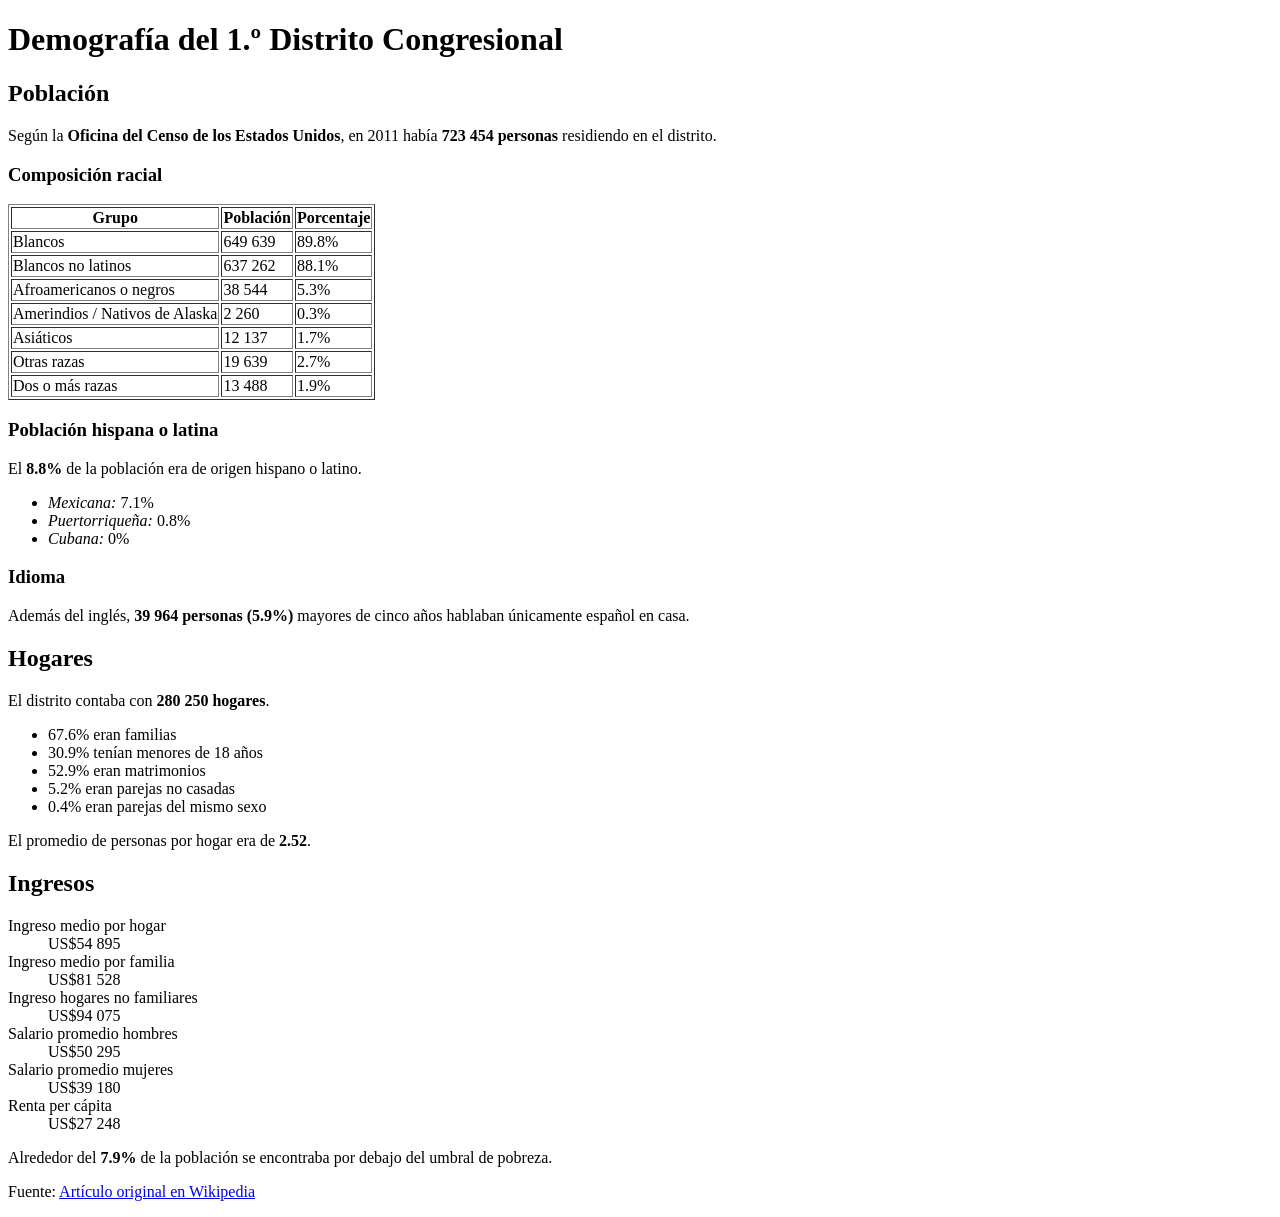
==== tp-1/index.html @ 54aa55c4 "Create index.html" ====
<!DOCTYPE html>
<html lang="es">
<head>
    <meta charset="UTF-8">
    <title>Demografía del 1.º Distrito Congresional</title>
</head>
<body>

    <header>
        <h1>Demografía del 1.º Distrito Congresional</h1>
    </header>

    <section>
        <h2>Población</h2>
        <p>Según la <strong>Oficina del Censo de los Estados Unidos</strong>, en 2011 había <strong>723 454 personas</strong> residiendo en el distrito.</p>

        <h3>Composición racial</h3>
        <table border="1">
            <thead>
                <tr>
                    <th>Grupo</th>
                    <th>Población</th>
                    <th>Porcentaje</th>
                </tr>
            </thead>
            <tbody>
                <tr>
                    <td>Blancos</td>
                    <td>649 639</td>
                    <td>89.8%</td>
                </tr>
                <tr>
                    <td>Blancos no latinos</td>
                    <td>637 262</td>
                    <td>88.1%</td>
                </tr>
                <tr>
                    <td>Afroamericanos o negros</td>
                    <td>38 544</td>
                    <td>5.3%</td>
                </tr>
                <tr>
                    <td>Amerindios / Nativos de Alaska</td>
                    <td>2 260</td>
                    <td>0.3%</td>
                </tr>
                <tr>
                    <td>Asiáticos</td>
                    <td>12 137</td>
                    <td>1.7%</td>
                </tr>
                <tr>
                    <td>Otras razas</td>
                    <td>19 639</td>
                    <td>2.7%</td>
                </tr>
                <tr>
                    <td>Dos o más razas</td>
                    <td>13 488</td>
                    <td>1.9%</td>
                </tr>
            </tbody>
        </table>

        <h3>Población hispana o latina</h3>
        <p>El <strong>8.8%</strong> de la población era de origen hispano o latino.</p>
        <ul>
            <li><em>Mexicana:</em> 7.1%</li>
            <li><em>Puertorriqueña:</em> 0.8%</li>
            <li><em>Cubana:</em> 0%</li>
        </ul>

        <h3>Idioma</h3>
        <p>Además del inglés, <strong>39 964 personas (5.9%)</strong> mayores de cinco años hablaban únicamente español en casa.</p>
    </section>

    <section>
        <h2>Hogares</h2>
        <p>El distrito contaba con <strong>280 250 hogares</strong>.</p>

        <ul>
            <li>67.6% eran familias</li>
            <li>30.9% tenían menores de 18 años</li>
            <li>52.9% eran matrimonios</li>
            <li>5.2% eran parejas no casadas</li>
            <li>0.4% eran parejas del mismo sexo</li>
        </ul>

        <p>El promedio de personas por hogar era de <strong>2.52</strong>.</p>
    </section>

    <section>
        <h2>Ingresos</h2>
        <dl>
            <dt>Ingreso medio por hogar</dt>
            <dd>US$54 895</dd>

            <dt>Ingreso medio por familia</dt>
            <dd>US$81 528</dd>

            <dt>Ingreso hogares no familiares</dt>
            <dd>US$94 075</dd>

            <dt>Salario promedio hombres</dt>
            <dd>US$50 295</dd>

            <dt>Salario promedio mujeres</dt>
            <dd>US$39 180</dd>

            <dt>Renta per cápita</dt>
            <dd>US$27 248</dd>
        </dl>

        <p>Alrededor del <strong>7.9%</strong> de la población se encontraba por debajo del umbral de pobreza.</p>
    </section>

    <footer>
        <p>
            Fuente: 
            <a href="https://es.wikipedia.org" target="_blank">
                Artículo original en Wikipedia
            </a>
        </p>
    </footer>

</body>
</html>
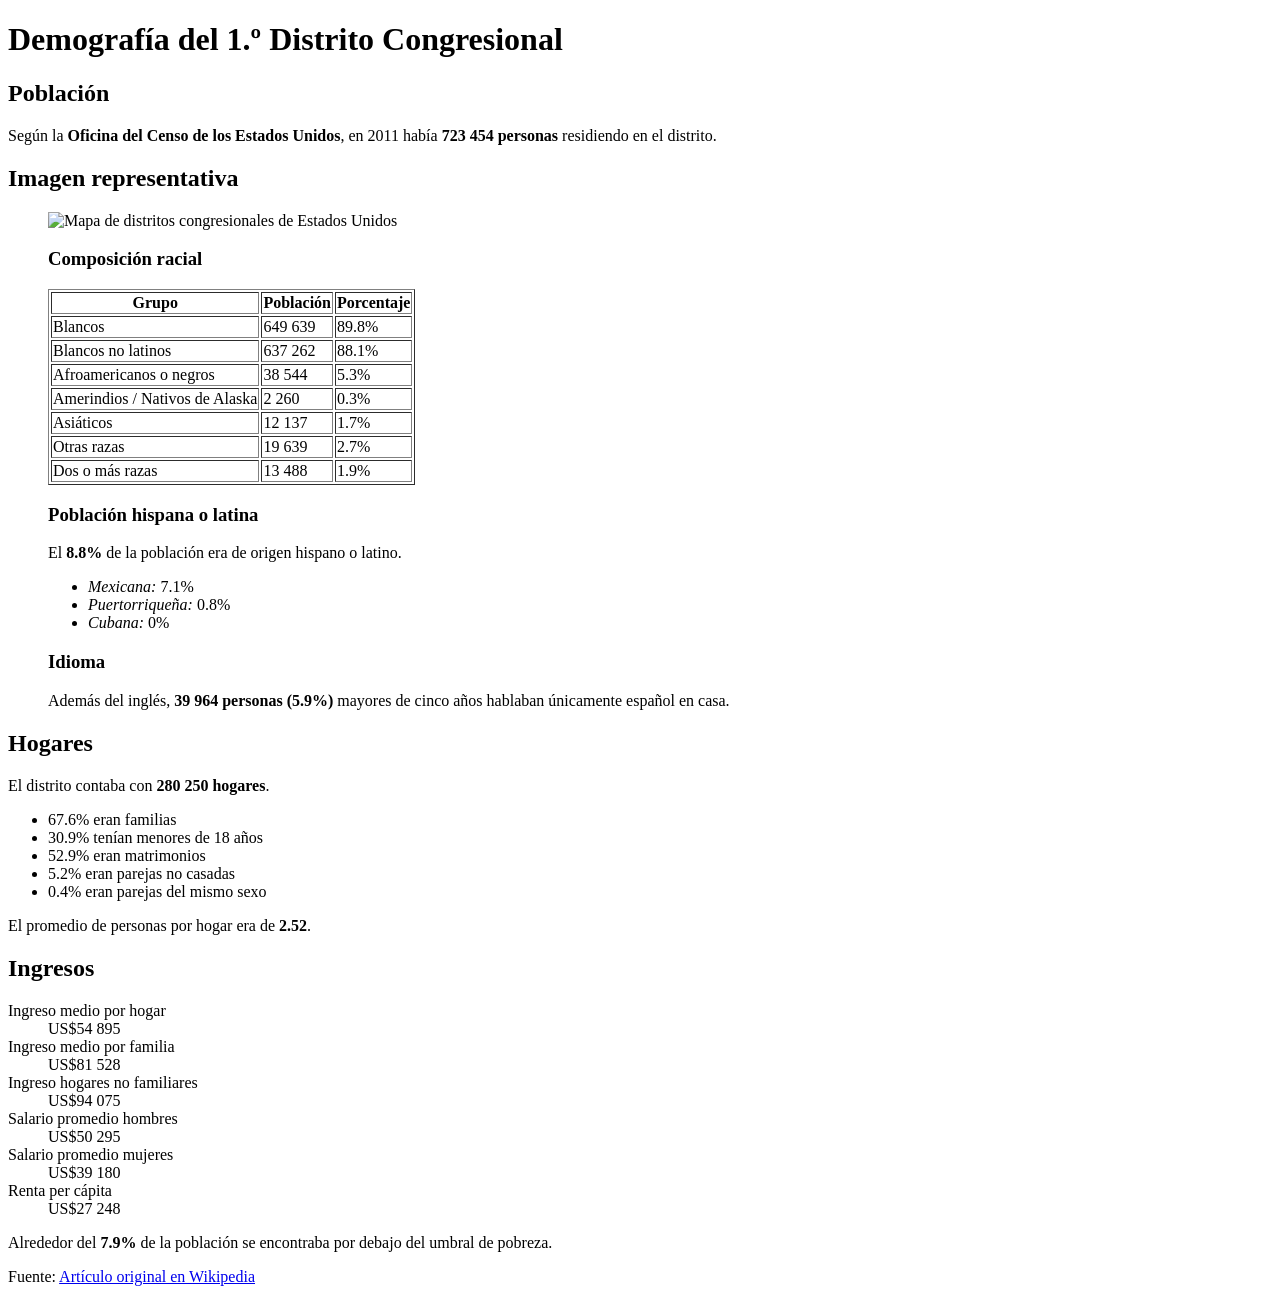
==== commit b4731d17: "Update index.html" ====
--- a/tp-1/index.html
+++ b/tp-1/index.html
@@ -14,6 +14,13 @@
         <h2>Población</h2>
         <p>Según la <strong>Oficina del Censo de los Estados Unidos</strong>, en 2011 había <strong>723 454 personas</strong> residiendo en el distrito.</p>
 
+<section>
+        <h2>Imagen representativa</h2>
+        <figure>
+            <img src="https://upload.wikimedia.org/wikipedia/commons/thumb/5/5c/United_States_Congressional_District_Map.svg/800px-United_States_Congressional_District_Map.svg.png" 
+                 alt="Mapa de distritos congresionales de Estados Unidos" 
+                 width="500">
+        
         <h3>Composición racial</h3>
         <table border="1">
             <thead>
@@ -117,7 +124,7 @@
     <footer>
         <p>
             Fuente: 
-            <a href="https://es.wikipedia.org" target="_blank">
+            <a href="https://es.wikipedia.org/wiki/1.%C2%BA_distrito_congresional_de_Misuri" target="_blank">
                 Artículo original en Wikipedia
             </a>
         </p>
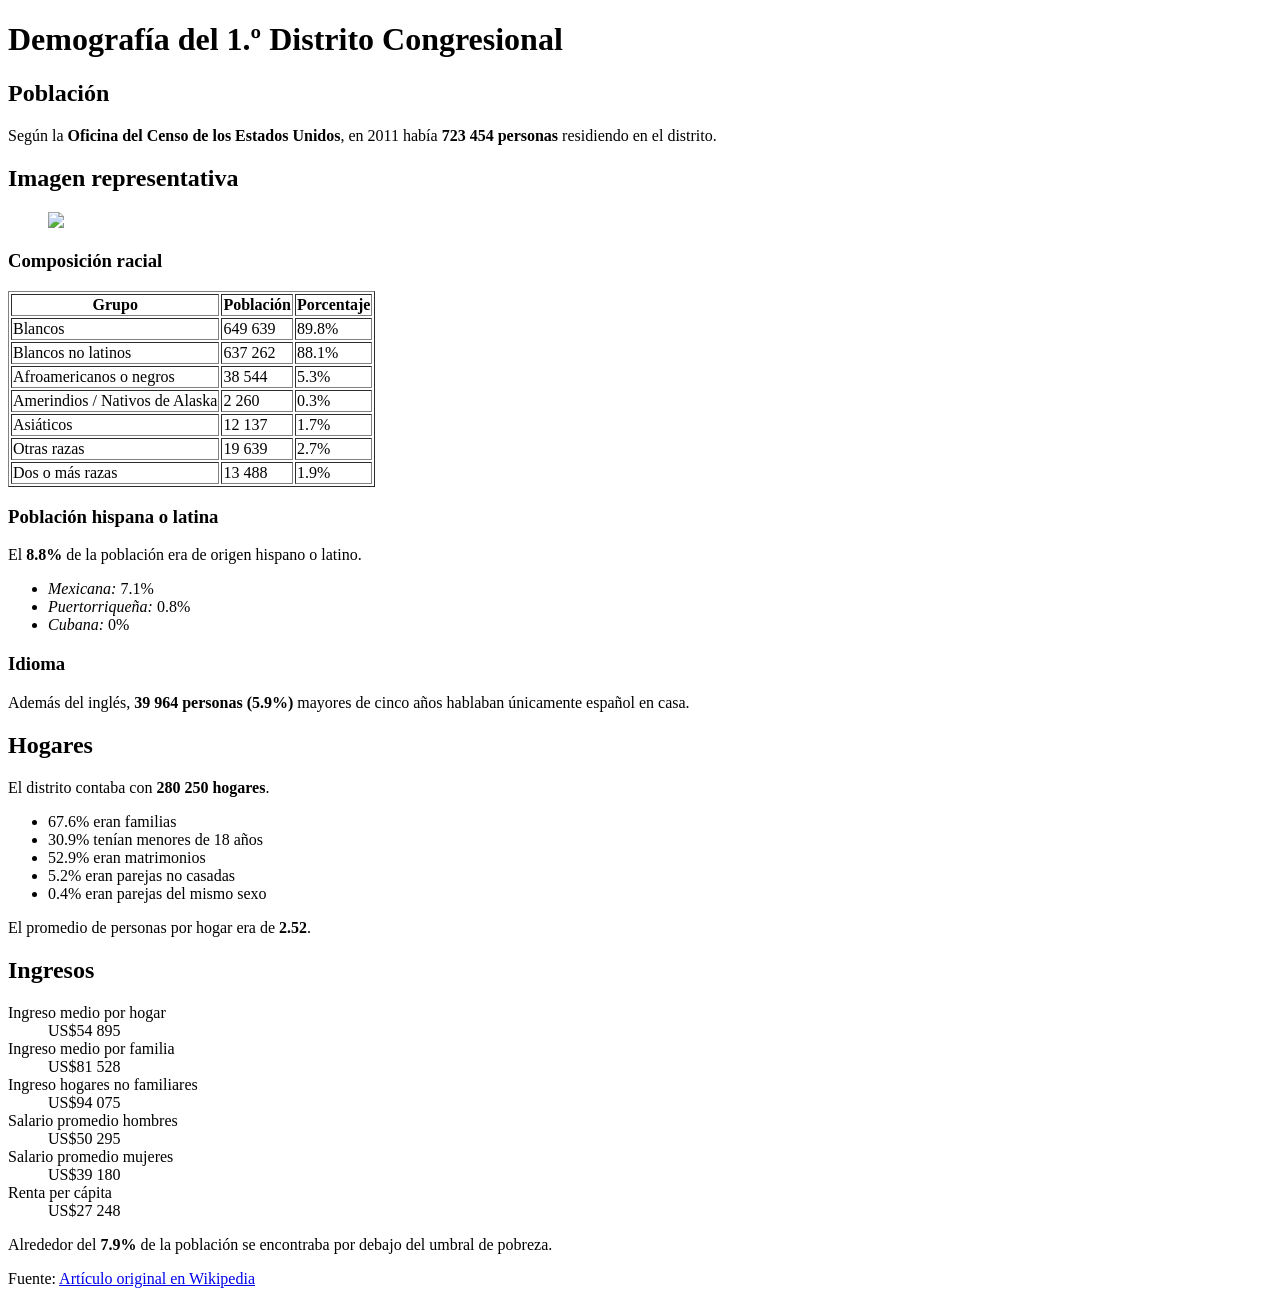
==== commit 4b03dd0c: "Update index.html" ====
--- a/tp-1/index.html
+++ b/tp-1/index.html
@@ -17,9 +17,10 @@
 <section>
         <h2>Imagen representativa</h2>
         <figure>
-            <img src="https://upload.wikimedia.org/wikipedia/commons/thumb/5/5c/United_States_Congressional_District_Map.svg/800px-United_States_Congressional_District_Map.svg.png" 
-                 alt="Mapa de distritos congresionales de Estados Unidos" 
+            <img src="https://upload.wikimedia.org/wikipedia/commons/b/b9/2010_census_reapportionment.jpg" 
                  width="500">
+        </figure>
+</section>
         
         <h3>Composición racial</h3>
         <table border="1">
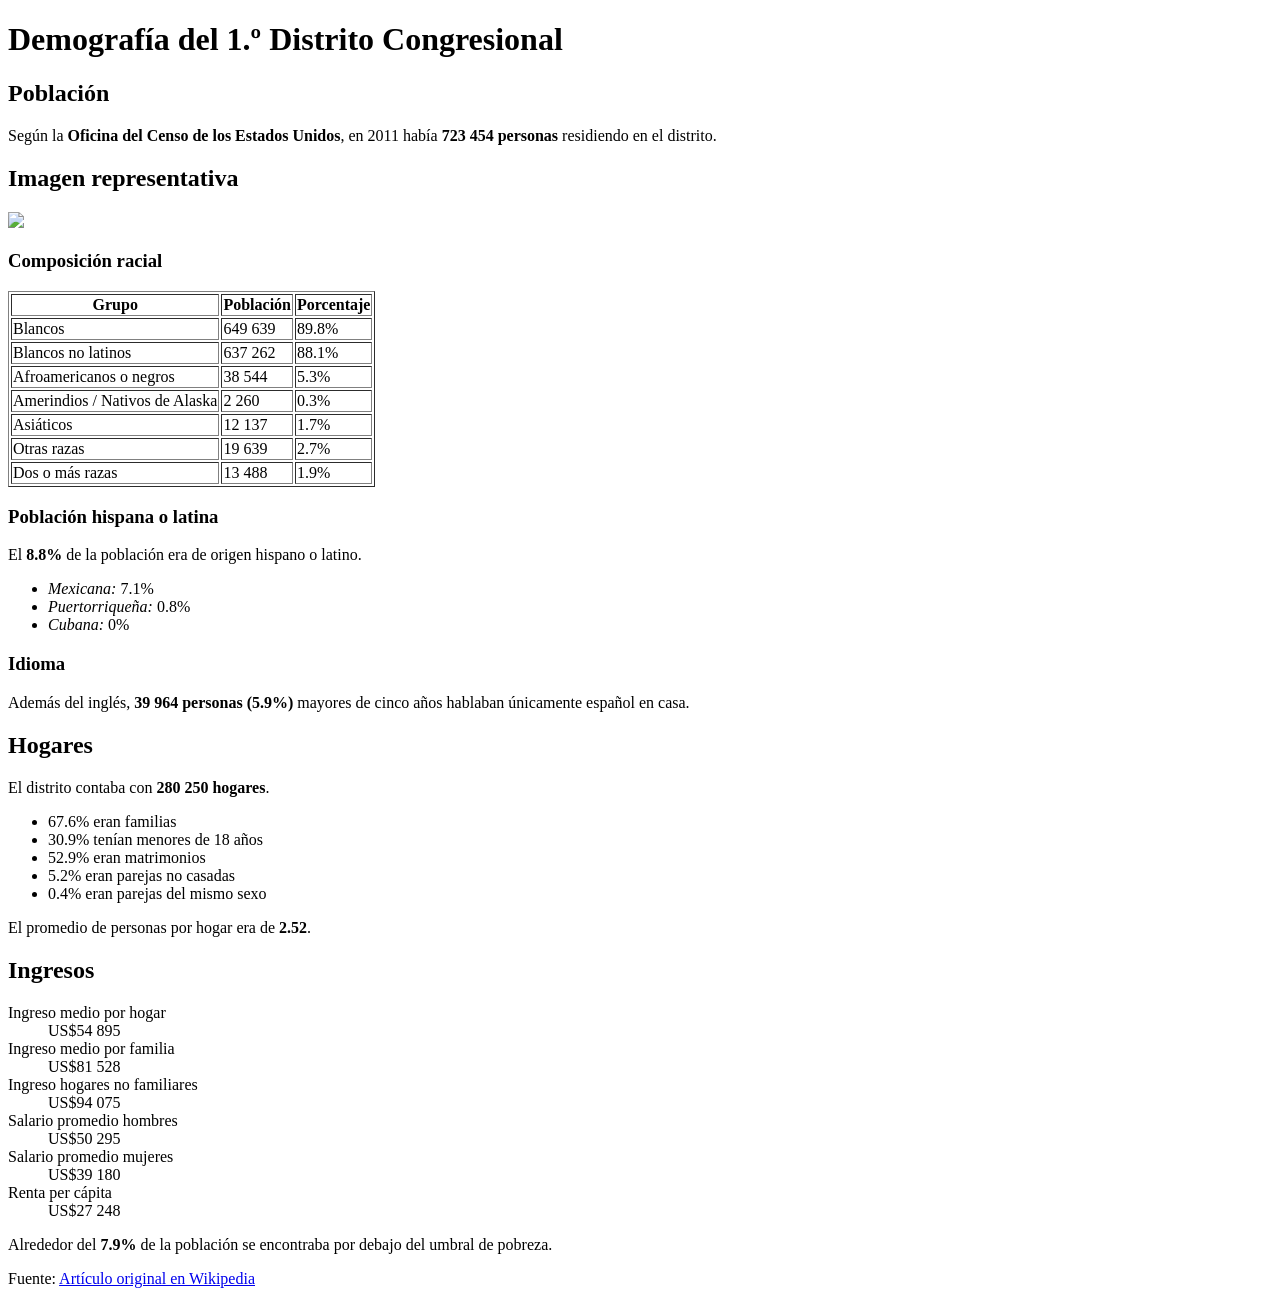
==== commit 97c1ed64: "Update index.html" ====
--- a/tp-1/index.html
+++ b/tp-1/index.html
@@ -16,10 +16,7 @@
 
 <section>
         <h2>Imagen representativa</h2>
-        <figure>
-            <img src="https://upload.wikimedia.org/wikipedia/commons/b/b9/2010_census_reapportionment.jpg" 
-                 width="500">
-        </figure>
+            <img src="https://upload.wikimedia.org/wikipedia/commons/b/b9/2010_census_reapportionment.jpg"width="300">
 </section>
         
         <h3>Composición racial</h3>
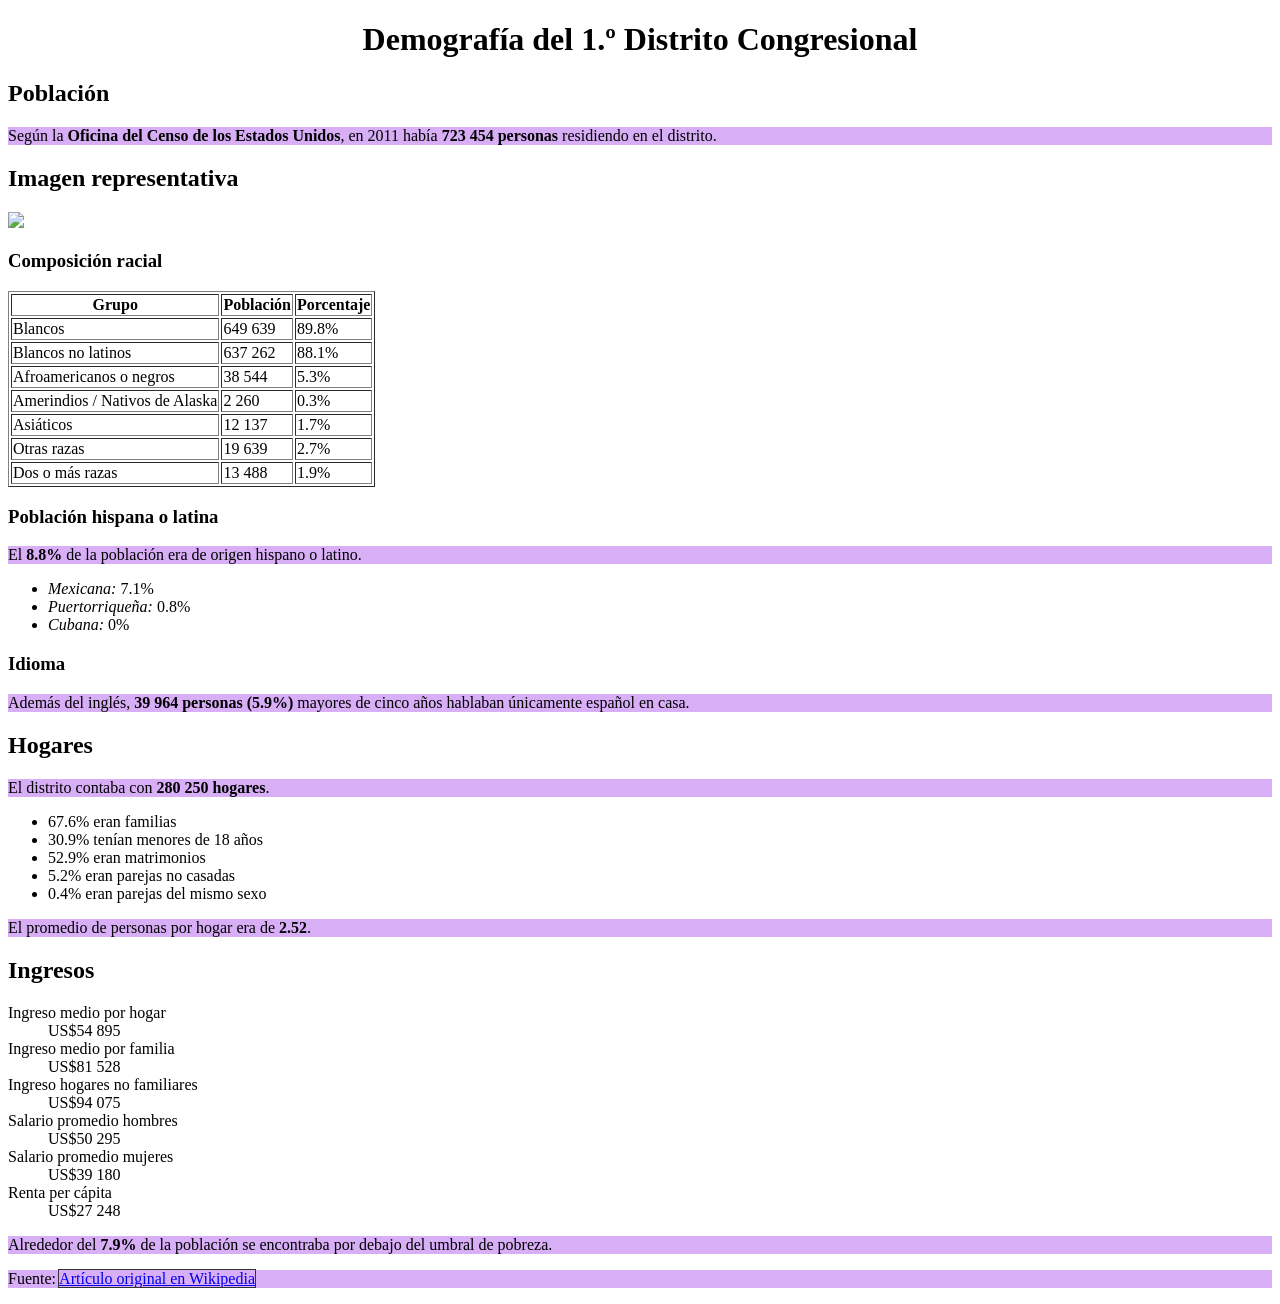
==== commit 18ffbb40: "Update index.html" ====
--- a/tp-1/index.html
+++ b/tp-1/index.html
@@ -8,7 +8,9 @@
 
     <header>
         <h1>Demografía del 1.º Distrito Congresional</h1>
+        <link rel="stylesheet" href="tp-3/style.css">
     </header>
+    
 
     <section>
         <h2>Población</h2>
--- a/tp-1/tp-3/style.css
+++ b/tp-1/tp-3/style.css
@@ -0,0 +1,47 @@
+/* Centrar el título h1 */
+h1 {
+    text-align: center;
+}
+
+/* Fuente serif para todos los párrafos */
+p {
+    font-family: serif;
+}
+
+/* Fondo para el párrafo con id primer-parrafo */
+#primer-parrafo {
+    background-color: #CEE;
+}
+
+/* Color para <em> dentro del primer párrafo */
+#primer-parrafo em {
+    color: #933;
+}
+
+/* Outline para todos los links */
+a {
+    outline: 1px solid #333;
+}
+
+/* Opacidad 100% para p con clase fuente */
+p.fuente {
+    opacity: 100%;
+}
+
+/* Fondo para párrafos SIN id */
+p:not([id]) {
+    background-color: rgba(190, 120, 240, 0.6);
+}
+
+/* BONUS */
+
+/* Color negro para p.fuente */
+p.fuente {
+    color: #000;
+}
+
+/* Clase complicado */
+.complicado {
+    font-weight: bold;
+    color: #C62;
+}
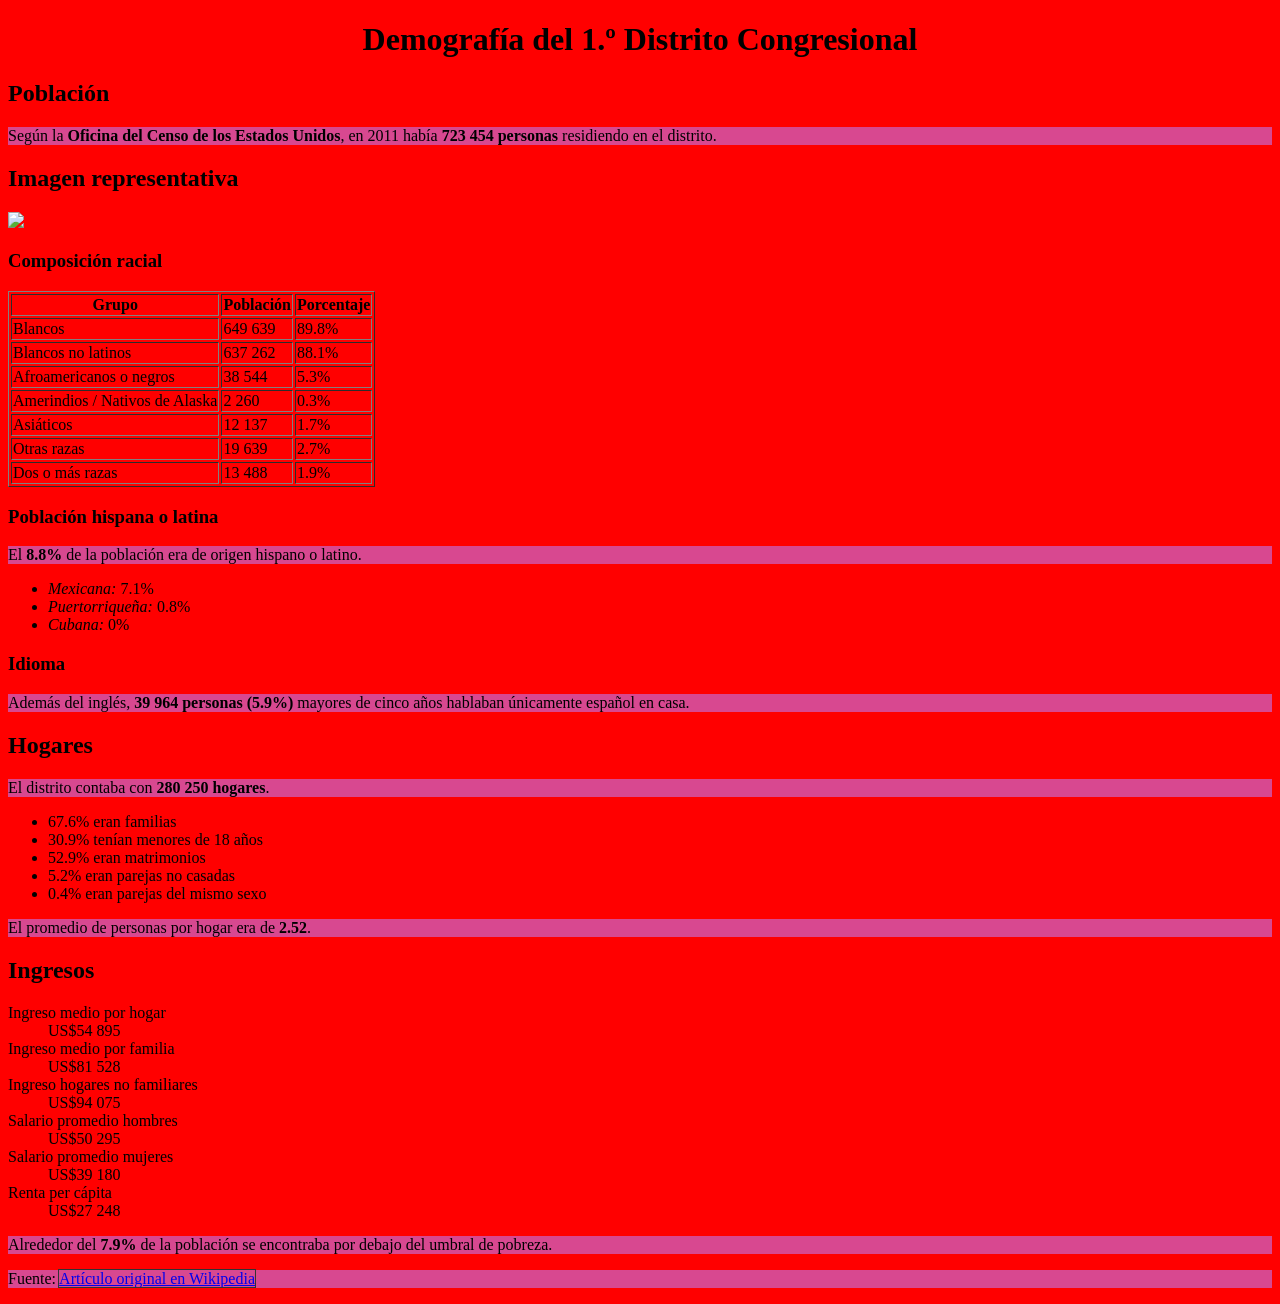
==== commit aa2dfbe8: "Update index.html" ====
--- a/tp-1/index.html
+++ b/tp-1/index.html
@@ -3,12 +3,13 @@
 <head>
     <meta charset="UTF-8">
     <title>Demografía del 1.º Distrito Congresional</title>
+       <link rel="stylesheet" href="tp-3/style.css">
 </head>
 <body>
 
     <header>
         <h1>Demografía del 1.º Distrito Congresional</h1>
-        <link rel="stylesheet" href="tp-3/style.css">
+     
     </header>
     
 
--- a/tp-1/tp-3/style.css
+++ b/tp-1/tp-3/style.css
@@ -1,14 +1,19 @@
-/* Centrar el título h1 */
+/* COLOR FUERTE PARA PROBAR (podés sacarlo después) */
+body {
+    background-color: red;
+}
+
+/* Centrar el título */
 h1 {
     text-align: center;
 }
 
-/* Fuente serif para todos los párrafos */
+/* Fuente serif para párrafos */
 p {
     font-family: serif;
 }
 
-/* Fondo para el párrafo con id primer-parrafo */
+/* Fondo para el primer párrafo */
 #primer-parrafo {
     background-color: #CEE;
 }
@@ -18,24 +23,24 @@
     color: #933;
 }
 
-/* Outline para todos los links */
+/* Outline para links */
 a {
     outline: 1px solid #333;
 }
 
-/* Opacidad 100% para p con clase fuente */
+/* Opacidad 100% */
 p.fuente {
     opacity: 100%;
 }
 
-/* Fondo para párrafos SIN id */
+/* Párrafos sin id */
 p:not([id]) {
     background-color: rgba(190, 120, 240, 0.6);
 }
 
 /* BONUS */
 
-/* Color negro para p.fuente */
+/* Color negro */
 p.fuente {
     color: #000;
 }
